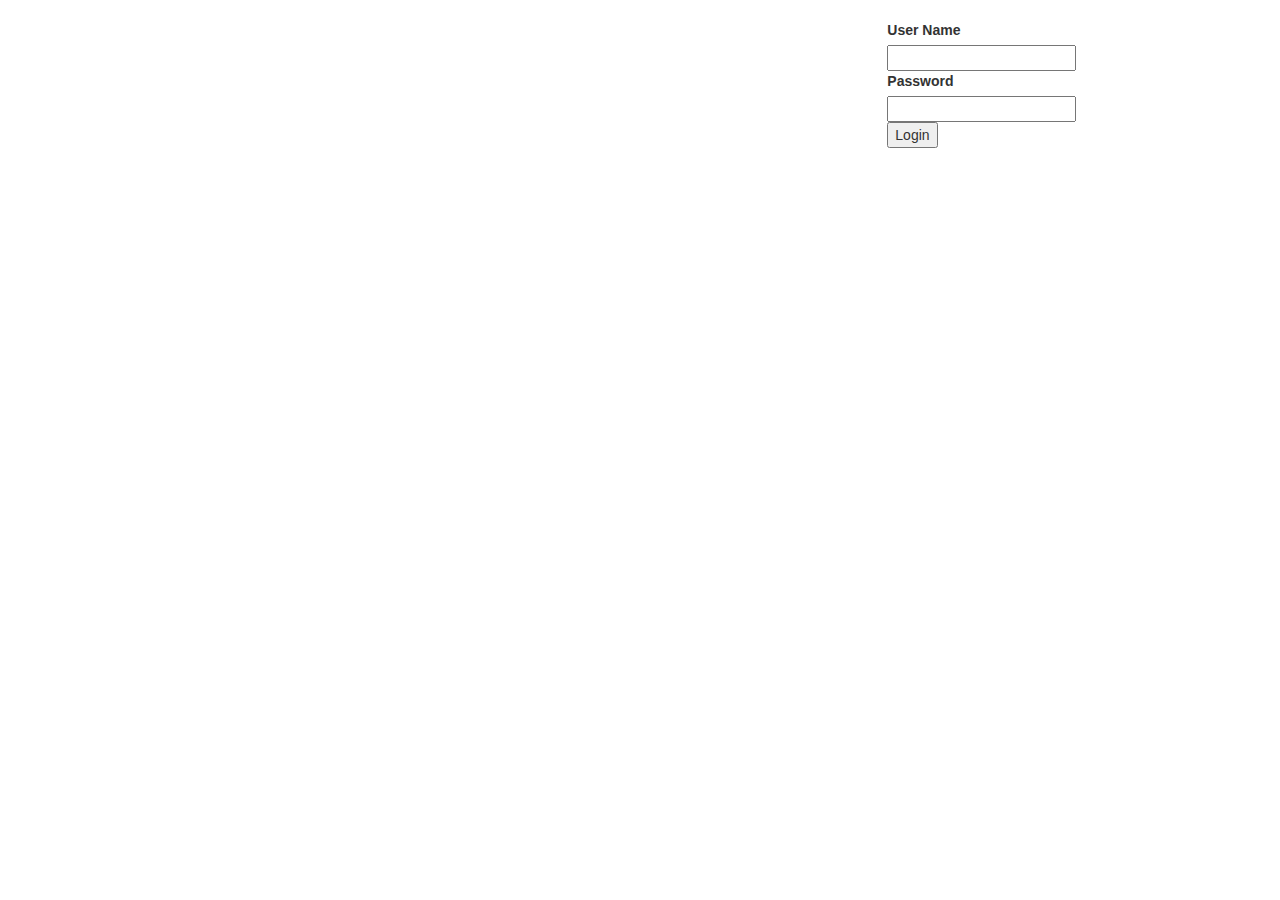
==== index.html @ 290794b6 "Force use of beetheme" ====
<!DOCTYPE html PUBLIC "-//W3C//DTD XHTML 1.0 Strict//EN" "http://www.w3.org/TR/xhtml1/DTD/xhtml1-strict.dtd">
<html xmlns="http://www.w3.org/1999/xhtml" lang="en_GB" xml:lang="en_GB">
<head>
   <title>Bee Honeycomb &raquo; Login</title>
   <meta http-equiv="X-UA-Compatible" content="IE=Edge" />
	 <meta name="viewport" content="width=device-width, initial-scale=1">
   <!-- Icons -->
	 <link rel="shortcut icon" type="image/vnd.microsoft.icon" href="/favicon.ico"/>
	  <!-- Latest compiled and minified CSS -->
		<link rel="stylesheet" href="https://maxcdn.bootstrapcdn.com/bootstrap/3.3.4/css/bootstrap.min.css">
		<!-- jQuery library -->
		<script src="https://ajax.googleapis.com/ajax/libs/jquery/1.11.1/jquery.min.js"></script>
		<!-- Latest compiled JavaScript -->
		<script src="https://maxcdn.bootstrapcdn.com/bootstrap/3.3.4/js/bootstrap.min.js"></script>
</head>

<body id="Share">
				 <div class="row">
				 <div class="col-md-3">&nbsp;</div>
				 <div class="col-md-6">&nbsp;</div>
				 <div class="col-md-3">&nbsp;</div>
				 </div>
				 <div class="row">
				 <div class="col-xs-12 col-md-8">&nbsp;</div>
				 <div class="col-xs-6 col-md-4">
				 <div style="padding-left: 1em; padding-right: 1em;">
         <form id="page_x002e_components_x002e_slingshot-login_x0023_default-form" accept-charset="UTF-8" method="post" action="/share/page/dologin?theme=alfrescoThemes_beeTheme" class="form-fields login UNKNOWN">
            <input type="hidden" id="page_x002e_components_x002e_slingshot-login_x0023_default-success" name="success" value="/share/page/"/>
            <input type="hidden" name="failure" value="/share/page/?error=true&theme=alfrescoThemes_beeTheme"/>
            <div class="form-field" style="align: left;">
               <label for="page_x002e_components_x002e_slingshot-login_x0023_default-username">User Name</label><br/>
               <input type="text" id="page_x002e_components_x002e_slingshot-login_x0023_default-username" name="username" maxlength="255" value="" />
            </div>
            <div class="form-field" style="align: left;">
               <label for="page_x002e_components_x002e_slingshot-login_x0023_default-password">Password</label><br/>
               <input type="password" id="page_x002e_components_x002e_slingshot-login_x0023_default-password" name="password" maxlength="255" />
            </div>
            <div class="form-field">
               <input type="submit" id="page_x002e_components_x002e_slingshot-login_x0023_default-submit" class="login-button" value="Login"/>
            </div>
         </form>
				 </div> 
				 </div>
				 </div>


         <script type="text/javascript">//<![CDATA[
            document.cookie = "_alfTest=_alfTest";
            var cookieEnabled = (document.cookie.indexOf("_alfTest") !== -1);
            if (!cookieEnabled)
            {
               document.write('<div class="error">Cookies must be enabled in your browser.</div>');
            }
         //]]></script>
   </div>

   <div class="sticky-footer">
   </div>
</body>
</html>
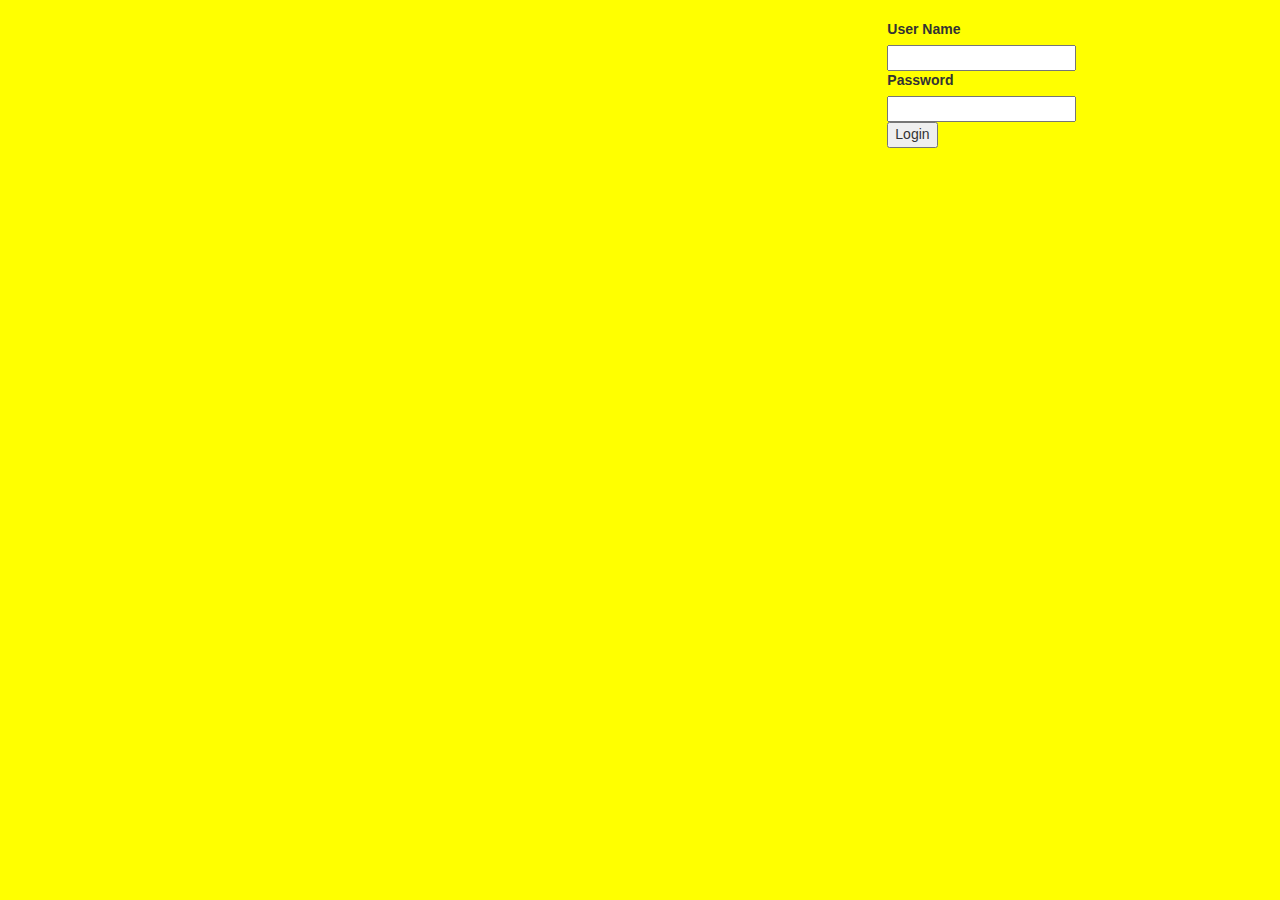
==== commit fe7be826: "Include basic css styles" ====
--- a/index.html
+++ b/index.html
@@ -8,6 +8,7 @@
 	 <link rel="shortcut icon" type="image/vnd.microsoft.icon" href="/favicon.ico"/>
 	  <!-- Latest compiled and minified CSS -->
 		<link rel="stylesheet" href="https://maxcdn.bootstrapcdn.com/bootstrap/3.3.4/css/bootstrap.min.css">
+		<link rel="stylesheet" href="/css/style.css">
 		<!-- jQuery library -->
 		<script src="https://ajax.googleapis.com/ajax/libs/jquery/1.11.1/jquery.min.js"></script>
 		<!-- Latest compiled JavaScript -->
@@ -24,7 +25,7 @@
 				 <div class="col-xs-12 col-md-8">&nbsp;</div>
 				 <div class="col-xs-6 col-md-4">
 				 <div style="padding-left: 1em; padding-right: 1em;">
-         <form id="page_x002e_components_x002e_slingshot-login_x0023_default-form" accept-charset="UTF-8" method="post" action="/share/page/dologin?theme=alfrescoThemes_beeTheme" class="form-fields login UNKNOWN">
+         <form id="page_x002e_components_x002e_slingshot-login_x0023_default-form" accept-charset="UTF-8" method="post" action="/share/page/dologin" class="form-fields login UNKNOWN">
             <input type="hidden" id="page_x002e_components_x002e_slingshot-login_x0023_default-success" name="success" value="/share/page/"/>
             <input type="hidden" name="failure" value="/share/page/?error=true&theme=alfrescoThemes_beeTheme"/>
             <div class="form-field" style="align: left;">
--- a/css/style.css
+++ b/css/style.css
@@ -0,0 +1,7 @@
+body {
+	    background-color: yellow;
+	    color: #333;
+	    font-family: "Helvetica Neue",Helvetica,Arial,sans-serif;
+	    font-size: 14px;
+      line-height: 1.42857;
+}
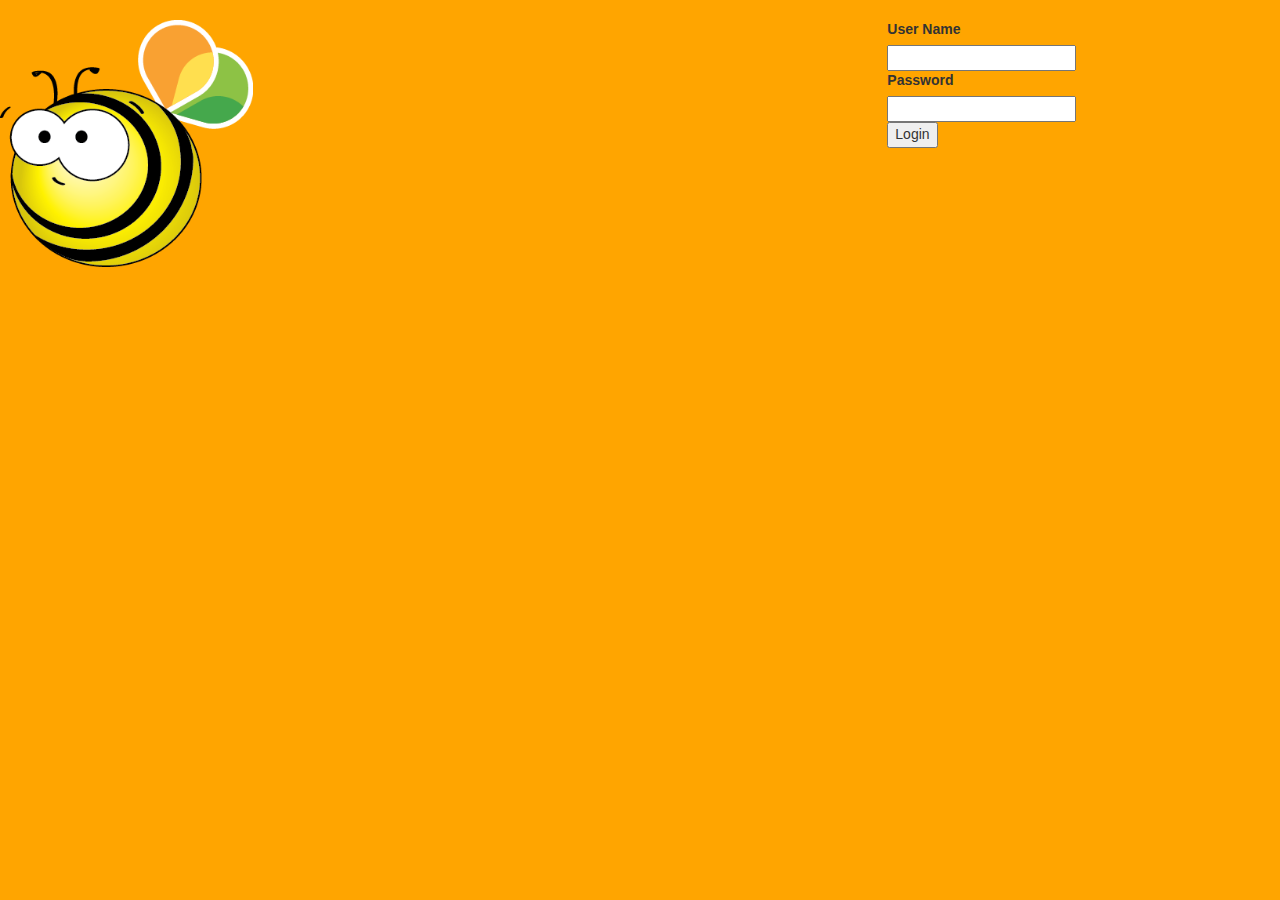
==== commit 99a0bcce: "add the bee" ====
--- a/index.html
+++ b/index.html
@@ -22,7 +22,7 @@
 				 <div class="col-md-3">&nbsp;</div>
 				 </div>
 				 <div class="row">
-				 <div class="col-xs-12 col-md-8">&nbsp;</div>
+				 <div class="col-xs-12 col-md-8"><a href="http://www.orderofthebee.org"><img src="/assets/bee.png" width="30%" height="30%"/></a></div>
 				 <div class="col-xs-6 col-md-4">
 				 <div style="padding-left: 1em; padding-right: 1em;">
          <form id="page_x002e_components_x002e_slingshot-login_x0023_default-form" accept-charset="UTF-8" method="post" action="/share/page/dologin" class="form-fields login UNKNOWN">
--- a/css/style.css
+++ b/css/style.css
@@ -1,5 +1,5 @@
 body {
-	    background-color: yellow;
+	    background-color: orange;
 	    color: #333;
 	    font-family: "Helvetica Neue",Helvetica,Arial,sans-serif;
 	    font-size: 14px;
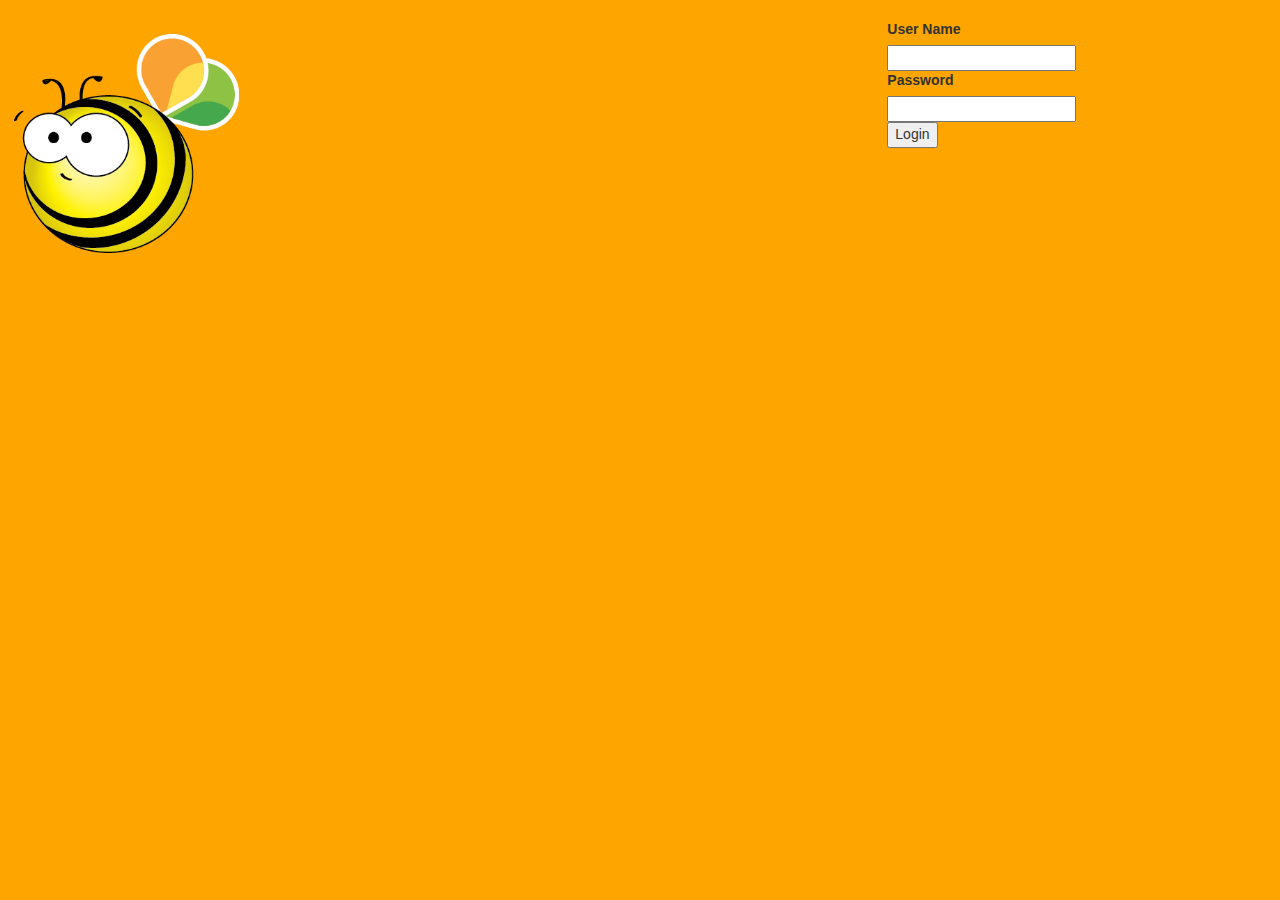
==== commit a60e8bea: "Pad the bee" ====
--- a/index.html
+++ b/index.html
@@ -22,7 +22,7 @@
 				 <div class="col-md-3">&nbsp;</div>
 				 </div>
 				 <div class="row">
-				 <div class="col-xs-12 col-md-8"><a href="http://www.orderofthebee.org"><img src="/assets/bee.png" width="30%" height="30%"/></a></div>
+				 <div class="col-xs-12 col-md-8"><a href="http://www.orderofthebee.org"><img src="/assets/bee.png" style="padding: 1em;" width="30%" height="30%"/></a></div>
 				 <div class="col-xs-6 col-md-4">
 				 <div style="padding-left: 1em; padding-right: 1em;">
          <form id="page_x002e_components_x002e_slingshot-login_x0023_default-form" accept-charset="UTF-8" method="post" action="/share/page/dologin" class="form-fields login UNKNOWN">
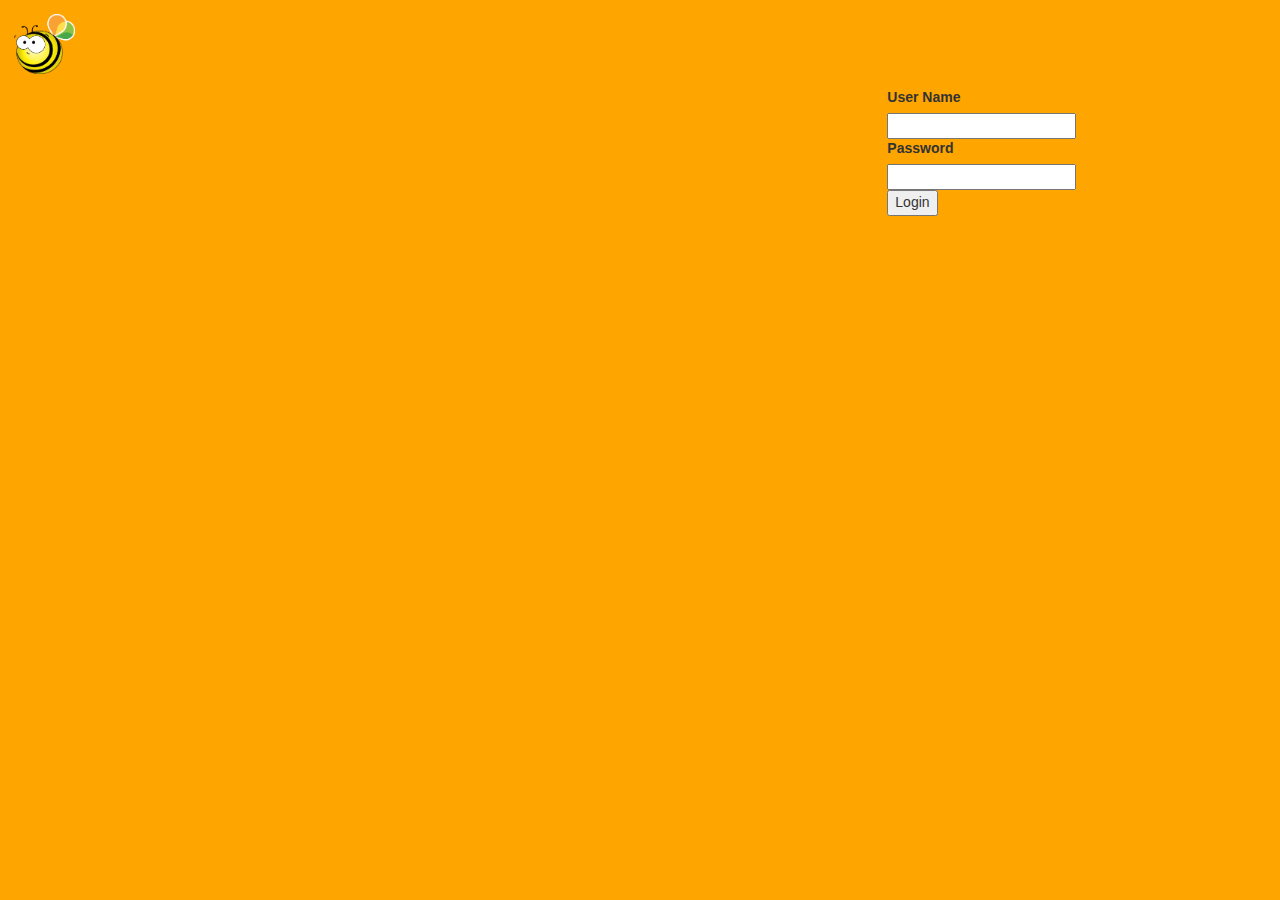
==== commit accf9d86: "More html changes" ====
--- a/index.html
+++ b/index.html
@@ -17,12 +17,12 @@
 
 <body id="Share">
 				 <div class="row">
-				 <div class="col-md-3">&nbsp;</div>
+				 <div class="col-md-3"><a href="http://www.orderofthebee.org"><img src="/assets/bee.png" style="padding: 1em;" width="30%" height="30%"/></a></div>
 				 <div class="col-md-6">&nbsp;</div>
 				 <div class="col-md-3">&nbsp;</div>
 				 </div>
 				 <div class="row">
-				 <div class="col-xs-12 col-md-8"><a href="http://www.orderofthebee.org"><img src="/assets/bee.png" style="padding: 1em;" width="30%" height="30%"/></a></div>
+				 <div class="col-xs-12 col-md-8"></div>
 				 <div class="col-xs-6 col-md-4">
 				 <div style="padding-left: 1em; padding-right: 1em;">
          <form id="page_x002e_components_x002e_slingshot-login_x0023_default-form" accept-charset="UTF-8" method="post" action="/share/page/dologin" class="form-fields login UNKNOWN">
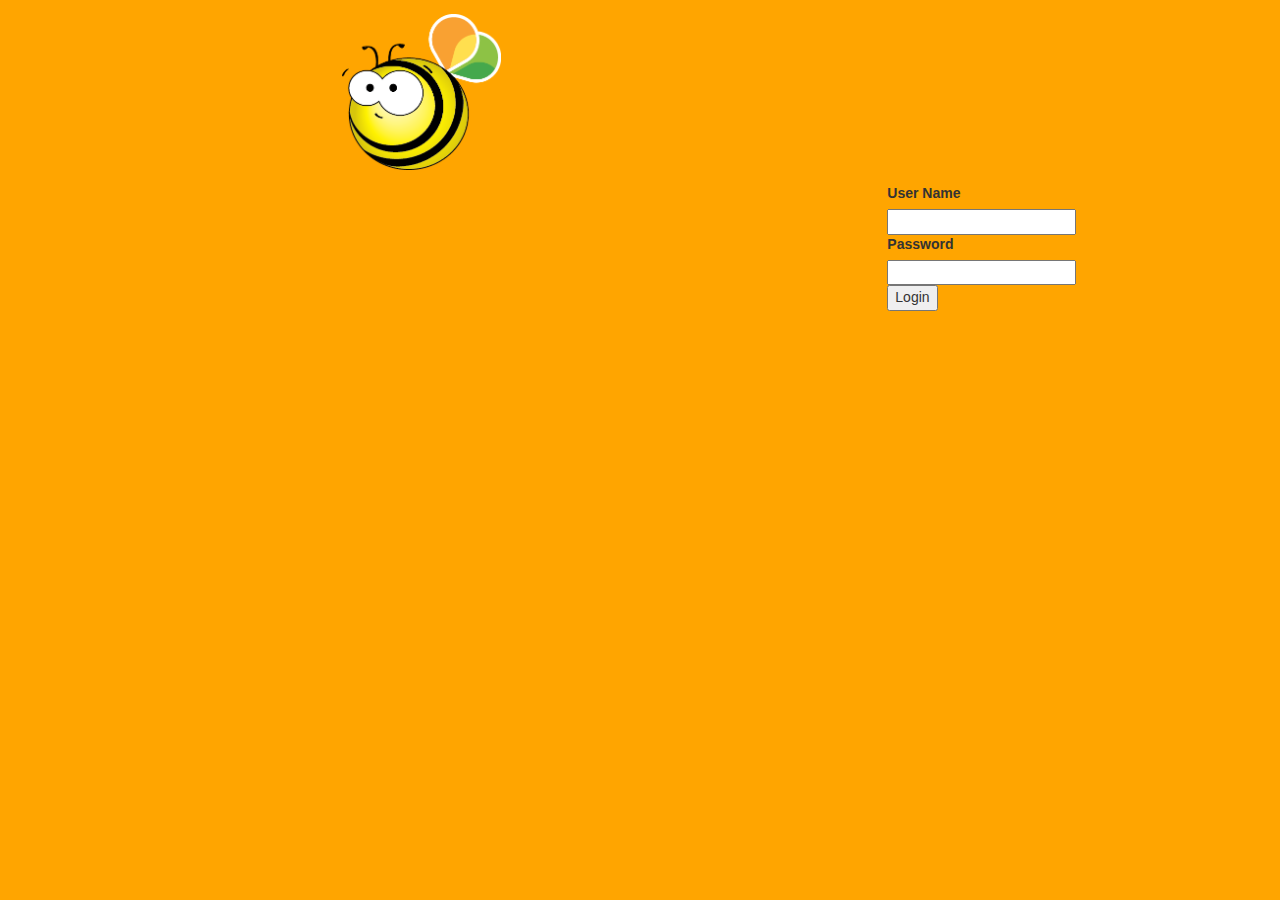
==== commit d3c07f71: "changes to html" ====
--- a/index.html
+++ b/index.html
@@ -17,8 +17,8 @@
 
 <body id="Share">
 				 <div class="row">
-				 <div class="col-md-3"><a href="http://www.orderofthebee.org"><img src="/assets/bee.png" style="padding: 1em;" width="30%" height="30%"/></a></div>
-				 <div class="col-md-6">&nbsp;</div>
+				 <div class="col-md-3">&nbsp;</div>
+				 <div class="col-md-6"><a href="http://www.orderofthebee.org"><img src="/assets/bee.png" style="padding: 1em;" width="30%" height="30%"/></a></div>
 				 <div class="col-md-3">&nbsp;</div>
 				 </div>
 				 <div class="row">
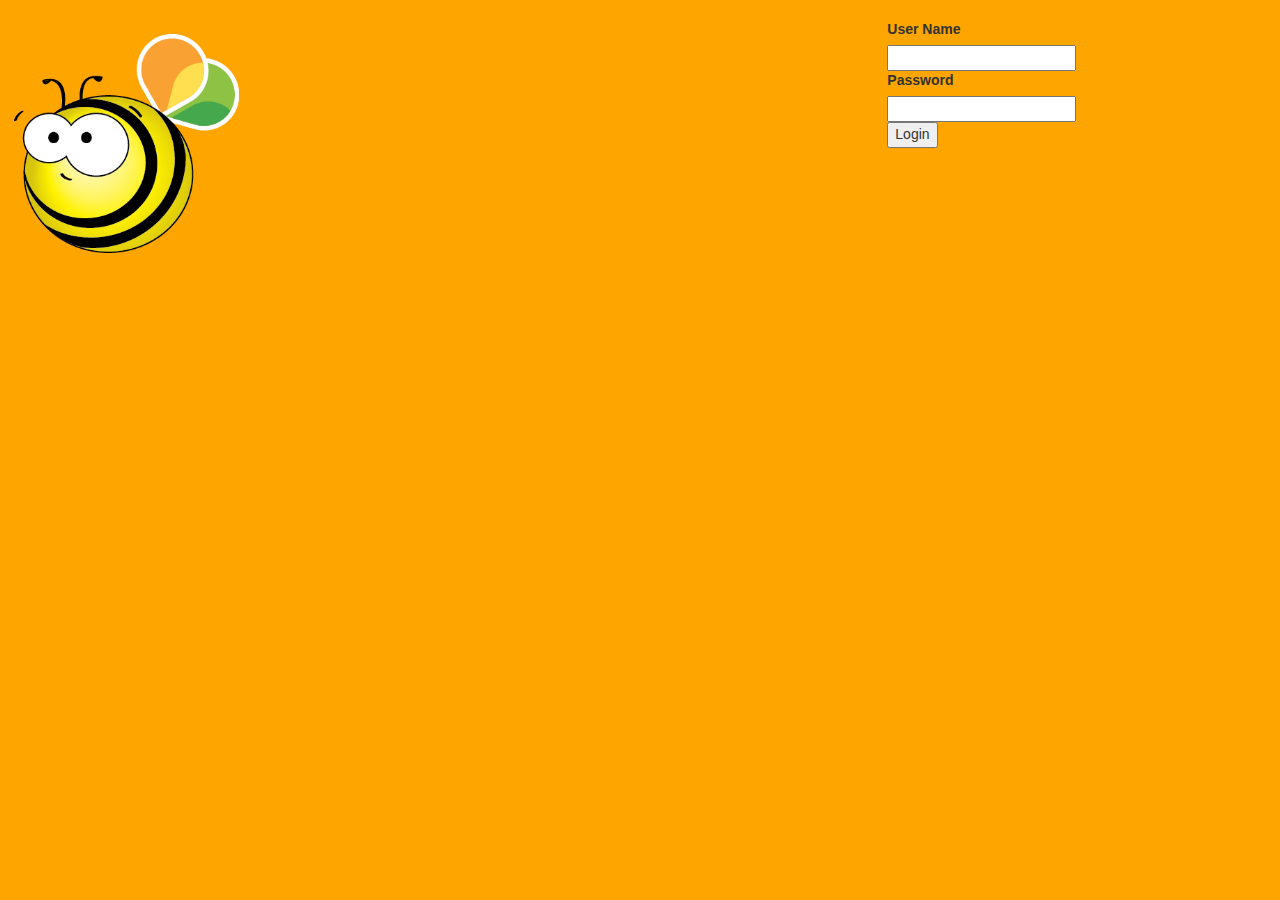
==== commit ec88e653: "more html changes" ====
--- a/index.html
+++ b/index.html
@@ -18,11 +18,15 @@
 <body id="Share">
 				 <div class="row">
 				 <div class="col-md-3">&nbsp;</div>
-				 <div class="col-md-6"><a href="http://www.orderofthebee.org"><img src="/assets/bee.png" style="padding: 1em;" width="30%" height="30%"/></a></div>
+				 <div class="col-md-6"></div>
+				 
 				 <div class="col-md-3">&nbsp;</div>
 				 </div>
 				 <div class="row">
-				 <div class="col-xs-12 col-md-8"></div>
+				 <div class="col-xs-12 col-md-8">
+				 <a href="http://www.orderofthebee.org"><img src="/assets/bee.png" style="padding: 1em;" width="30%" height="30%"/></a>
+				 
+				 </div>
 				 <div class="col-xs-6 col-md-4">
 				 <div style="padding-left: 1em; padding-right: 1em;">
          <form id="page_x002e_components_x002e_slingshot-login_x0023_default-form" accept-charset="UTF-8" method="post" action="/share/page/dologin" class="form-fields login UNKNOWN">
